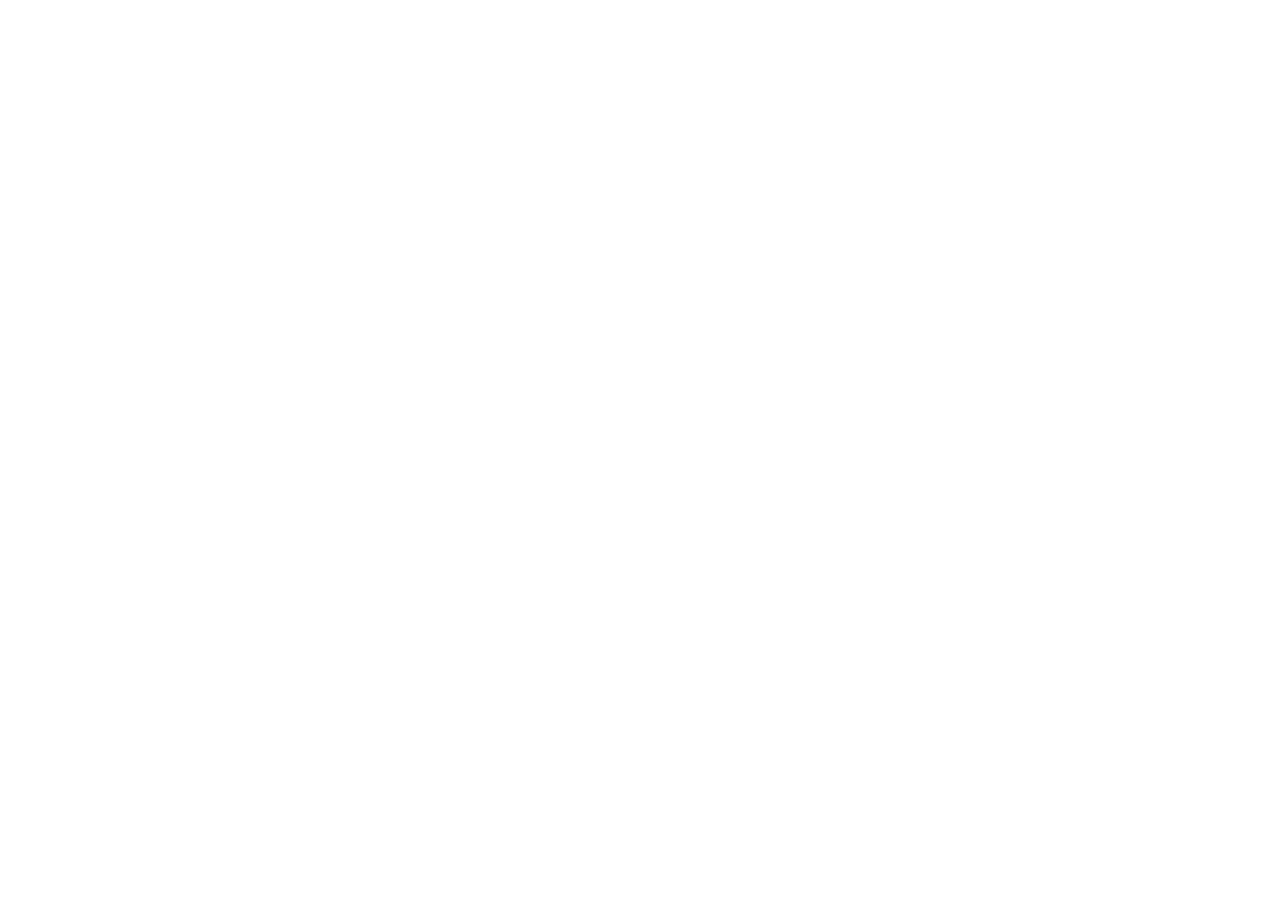
==== index.html @ 1dcb21b8 "Initial structure" ====
<html lang="en">
<head>
    <meta charset="UTF-8">
    <meta name="viewport" content="width=device-width, initial-scale=1.0">
    <title>Fabulous Community Restaurant</title>
</head>
<body>
    
</body>
</html>
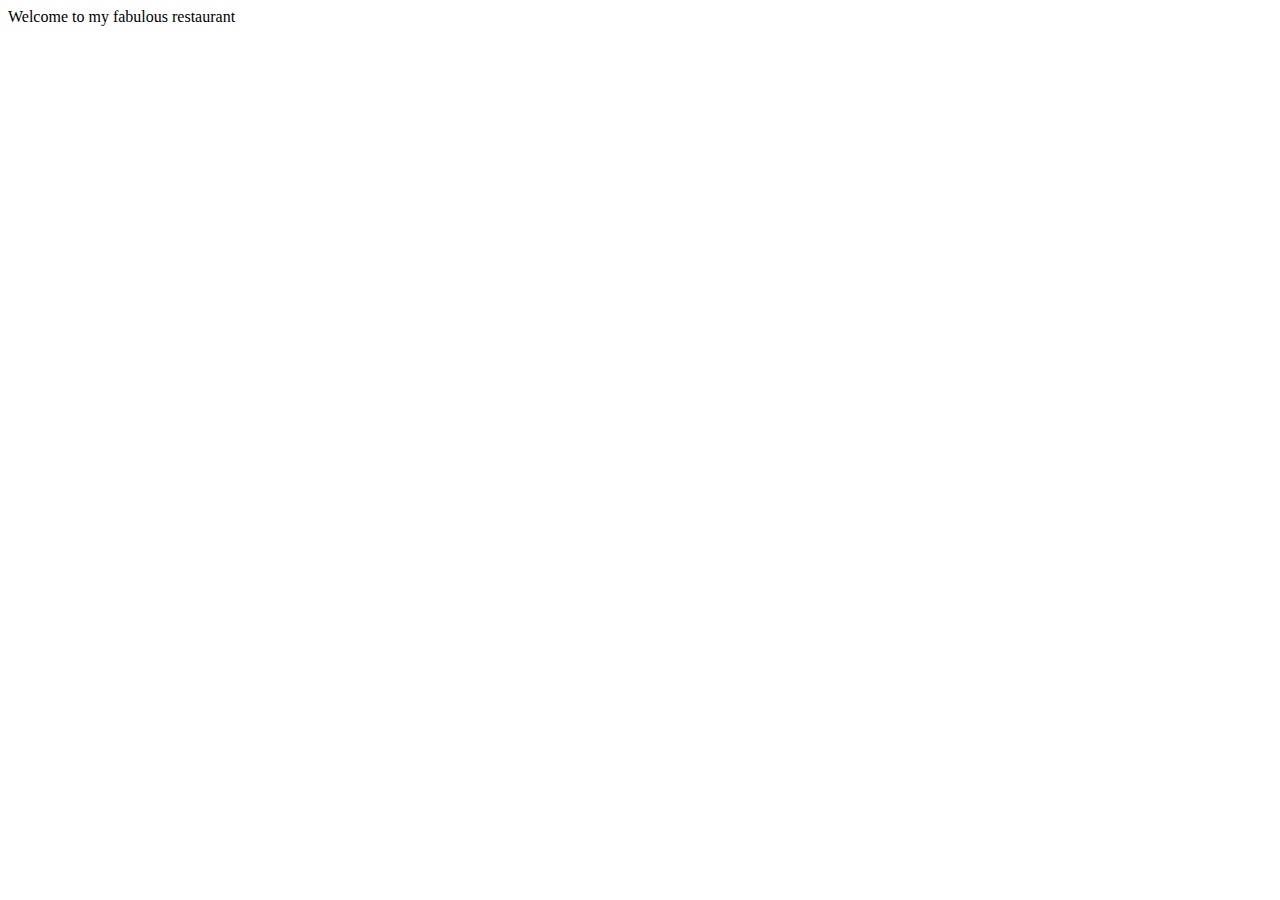
==== commit f6d66443: "my first commit for the restaurant website" ====
--- a/index.html
+++ b/index.html
@@ -1,10 +1,15 @@
 <html lang="en">
-<head>
-    <meta charset="UTF-8">
-    <meta name="viewport" content="width=device-width, initial-scale=1.0">
+  <head>
+    <meta charset="UTF-8" />
+    <meta name="viewport" content="width=device-width, initial-scale=1.0" />
     <title>Fabulous Community Restaurant</title>
-</head>
-<body>
-    
-</body>
-</html>+    <link rel="stylesheet" href="style.css" />
+    <link rel="shortcut icon" href="favicon.ico" type="image/x-icon" />
+  </head>
+  <body>
+    <div>
+      <h>Welcome to my fabulous restaurant</h>
+    </div>
+    <script src="script.js" type="text/javascript"></script>
+  </body>
+</html>
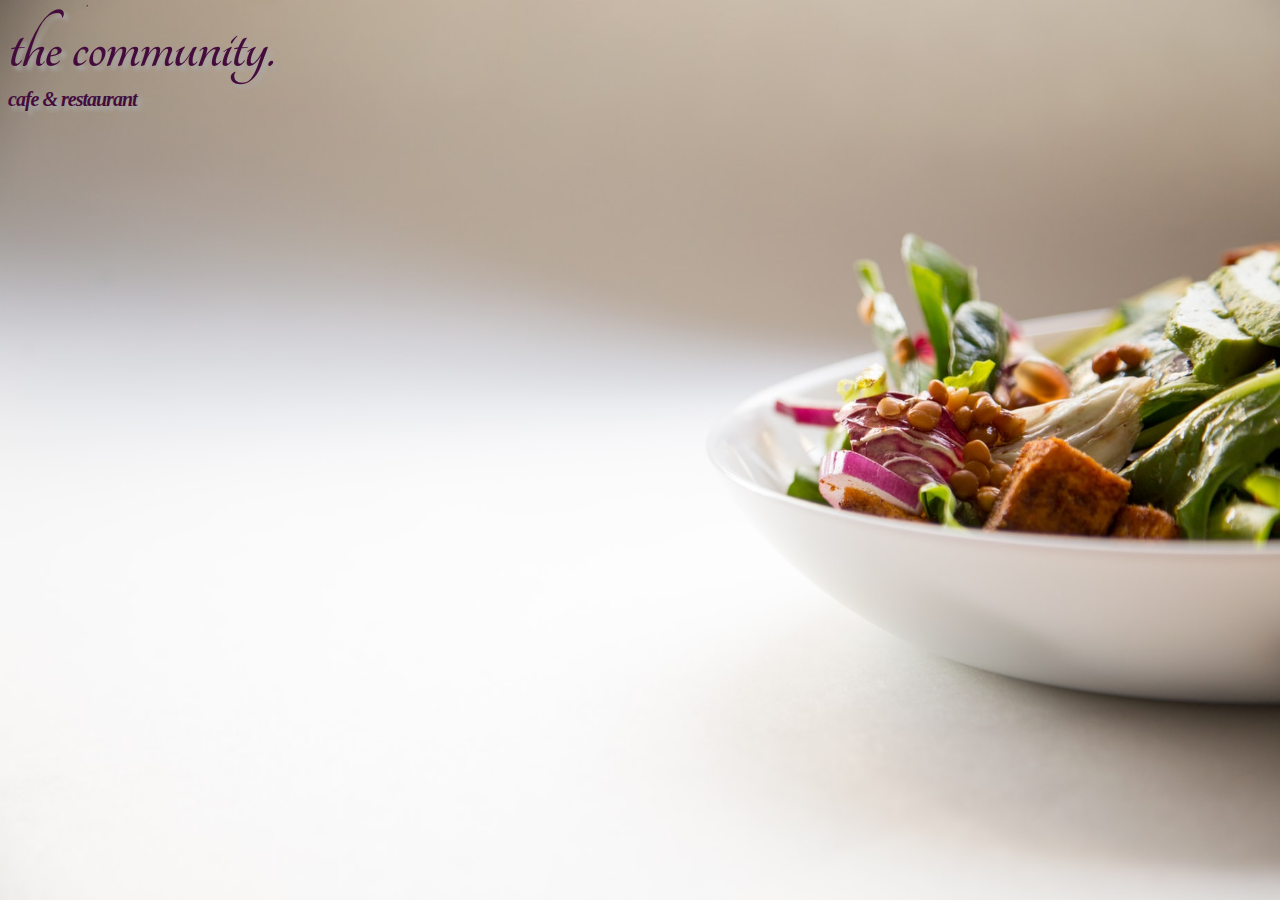
==== commit 40fcf93c: "Initial front page created" ====
--- a/index.html
+++ b/index.html
@@ -1,15 +1,19 @@
 <html lang="en">
+
   <head>
     <meta charset="UTF-8" />
     <meta name="viewport" content="width=device-width, initial-scale=1.0" />
     <title>Fabulous Community Restaurant</title>
     <link rel="stylesheet" href="style.css" />
     <link rel="shortcut icon" href="favicon.ico" type="image/x-icon" />
+    <link rel="stylesheet" href="https://fonts.googleapis.com/css?family=Tangerine" />
   </head>
+  
   <body>
-    <div>
-      <h>Welcome to my fabulous restaurant</h>
+    <div>  
+    <h3> The CommunITy.<span>Cafe & Restaurant</span></h3>
     </div>
+   
     <script src="script.js" type="text/javascript"></script>
   </body>
 </html>
--- a/style.css
+++ b/style.css
@@ -0,0 +1,38 @@
+/* h3 {
+    font-size: 50px;
+    font-family: -apple-system, BlinkMacSystemFont, 'Segoe UI', Roboto, Oxygen, Ubuntu, Cantarell, 'Open Sans', 'Helvetica Neue', sans-serif;
+    text-align: center;
+    display: flex;
+    justify-content: center;
+    color: lemonchiffon
+  } */
+
+ p, span {
+    font-family: 'fantasy';
+    font-size: 20px; 
+    text-align: left;
+    display: flex;
+    /* justify-content: center; */
+    font-style: italic;
+}
+
+
+  h3 { color: rgb(68, 12, 61); 
+       font-family: 'Tangerine','serif';
+       font-size: 75px; 
+       font-weight: bold; 
+       letter-spacing: -1px;       
+       text-align: left;
+       text-transform: lowercase;
+       text-shadow: 4px 4px 4px #aaa;
+
+    }
+
+
+  
+body {
+    background-image: url('FoodBack.jfif');
+    background-repeat: no-repeat;
+    background-attachment: fixed;
+    background-size: cover;
+}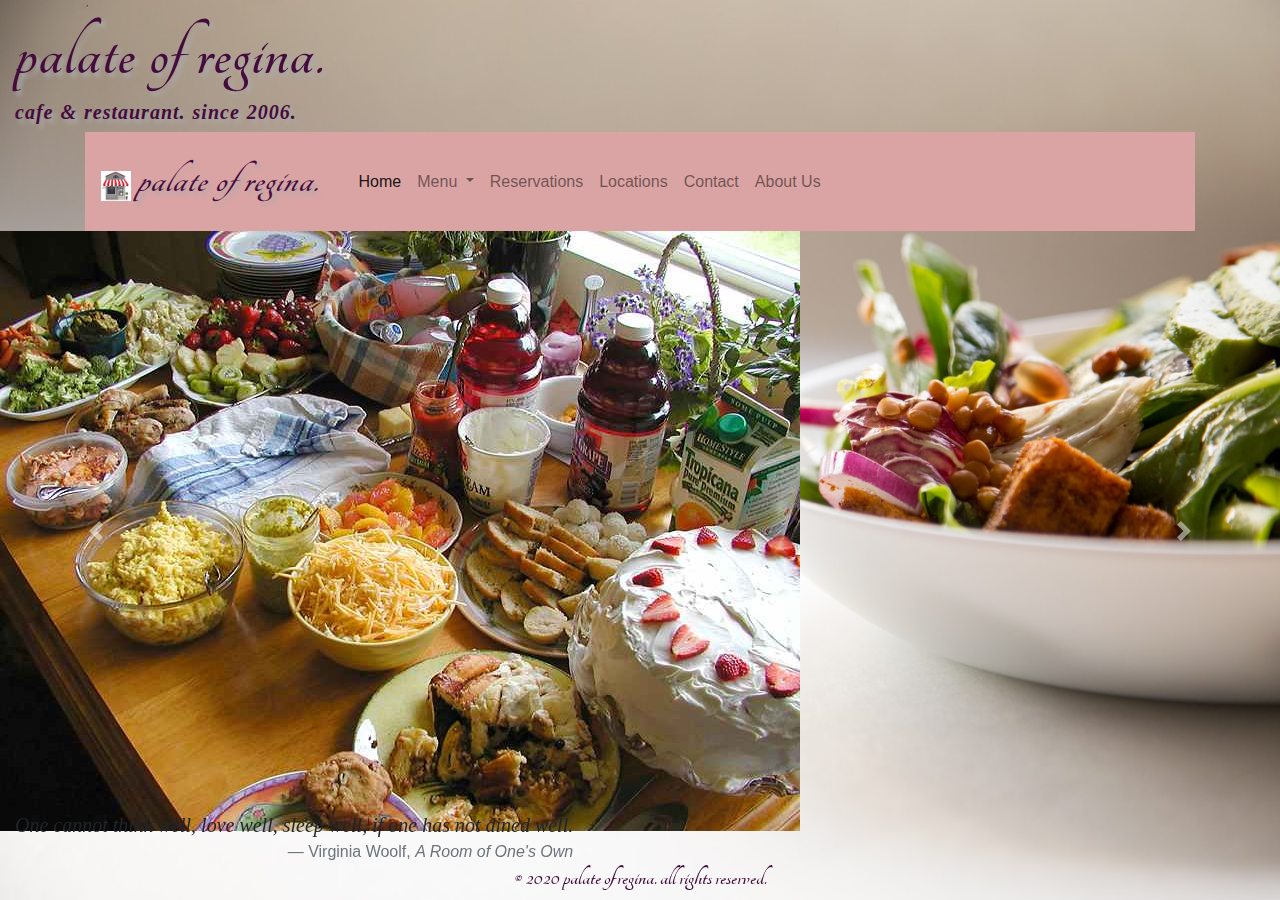
==== commit 521593bb: "up to date for now" ====
--- a/index.html
+++ b/index.html
@@ -1,19 +1,144 @@
 <html lang="en">
+  <head>
+    <!-- Required meta tags -->
+    <meta charset="UTF-8" />
+    <meta
+      name="viewport"
+      content="width=device-width, initial-scale=1.0 shrink-to-fit=no"
+    />
 
-  <head>
-    <meta charset="UTF-8" />
-    <meta name="viewport" content="width=device-width, initial-scale=1.0" />
-    <title>Fabulous Community Restaurant</title>
+    <!-- Bootstrap CSS -->
+    <link
+      rel="stylesheet"
+      href="https://stackpath.bootstrapcdn.com/bootstrap/4.3.1/css/bootstrap.min.css"
+      integrity="sha384-ggOyR0iXCbMQv3Xipma34MD+dH/1fQ784/j6cY/iJTQUOhcWr7x9JvoRxT2MZw1T"
+      crossorigin="anonymous"
+    />
+
     <link rel="stylesheet" href="style.css" />
     <link rel="shortcut icon" href="favicon.ico" type="image/x-icon" />
     <link rel="stylesheet" href="https://fonts.googleapis.com/css?family=Tangerine" />
+
+    <title>Palate of Regina</title>    
   </head>
-  
+
   <body>
-    <div>  
-    <h3> The CommunITy.<span>Cafe & Restaurant</span></h3>
+    <div>
+      <h3>Palate of Regina.<span>Cafe & Restaurant. Since 2006.</span></h3>
     </div>
-   
-    <script src="script.js" type="text/javascript"></script>
+
+    <div class="container">
+      <div class="row">
+        <div class="col">
+          <nav class="navbar navbar-expand-lg navbar-light" style="background-color: rgb(219, 164, 164)"> 
+                      <a class="navbar-brand" href="#">
+              <img src="restaurant1.jpg" width="30" height="30" margin = "class="d-inline-block align-baseline" alt="">
+              <span class="navbar-brand mb-0 h1" id="spanid1">Palate of Regina.</span>
+            </a>
+            <button class="navbar-toggler" type="button" data-toggle="collapse" data-target="#navbarSupportedContent" aria-controls="navbarSupportedContent" aria-expanded="false" aria-label="Toggle navigation">
+              <span class="navbar-toggler-icon"></span>
+            </button>
+          
+            <div class="collapse navbar-collapse" id="navbarSupportedContent">
+              <ul class="navbar-nav mr-auto mt-2 mt-lg-0">
+                <li class="nav-item active">
+                  <a class="nav-link" href="index.html">Home <span class="sr-only">(current)</span></a>
+                </li>
+                <li class="nav-item dropdown">
+                  <a class="nav-link dropdown-toggle" href="#" id="navbarDropdown" role="button" data-toggle="dropdown" aria-haspopup="true" aria-expanded="false">
+                    Menu
+                  </a>
+                  <div class="dropdown-menu" aria-labelledby="navbarDropdown">
+                    <a class="dropdown-item" href="#">Starters</a>
+                    <a class="dropdown-item" href="#">Burgers</a>
+                    <a class="dropdown-item" href="#">Salads</a>
+                    <a class="dropdown-item" href="#">Desserts</a>
+                    <a class="dropdown-item" href="#">Sides</a>
+                    <div class="dropdown-divider"></div>
+                    <a class="dropdown-item" href="#">Order In!</a>
+                  </div>
+                </li>
+                <li class="nav-item ">
+                  <a class="nav-link" href="reservations.html">Reservations</a>
+                </li>
+                <li class="nav-item">
+                  <a class="nav-link" href="location.html">Locations</a>                  
+                </li>
+                <li class="nav-item">
+                  <a class="nav-link" href="contact.html">Contact</a>
+                </li>                          
+                <li class="nav-item">
+                  <a class="nav-link" href="aboutus.html">About Us</a>
+                </li>       
+              </ul>
+            </div>
+          </nav>
+        </div>
+      </div>
+    </div>
+
+
+
+    <div id="carouselExampleControls" class="carousel slide" data-ride="carousel">
+      <div class="carousel-inner">
+        <div class="carousel-item active">
+          <img src="food1.jpg" class="d-block w-80" alt="...">
+        </div>
+        <div class="carousel-item">
+          <img src="food2.jpg" class="d-block w-80" alt="...">
+        </div>
+        <div class="carousel-item">
+          <img src="food3.jfif" class="d-block w-80" alt="...">
+        </div>
+        <div class="carousel-item">
+          <img src="food4.jfif" class="d-block w-80" alt="...">
+        </div>
+        <div class="carousel-item">
+          <img src="food5.jfif" class="d-block w-80" alt="...">
+        </div>
+        <div class="carousel-item">
+          <img src="food6.jfif" class="d-block w-80" alt="...">
+        </div>
+      </div>
+      <a class="carousel-control-prev" href="#carouselExampleControls" role="button" data-slide="prev">
+        <span class="carousel-control-prev-icon" aria-hidden="true"></span>
+        <span class="sr-only">Previous</span>
+      </a>
+      <a class="carousel-control-next" href="#carouselExampleControls" role="button" data-slide="next">
+        <span class="carousel-control-next-icon" aria-hidden="true"></span>
+        <span class="sr-only">Next</span>
+      </a>
+    </div>
+
+
+   <div id="footer1">
+    <blockquote class="blockquote">
+      <p class="mb-0">One cannot think well, love well, sleep well, if one has not dined well.</p>
+      <footer class="blockquote-footer">Virginia Woolf, <cite title="Source Title">A Room of One's Own</cite></footer>
+    </blockquote>   
+  </div> 
+
+
+<div class="footer">
+  &copy; 2020 Palate of Regina. All Rights Reserved.
+</div>
+
+    <!-- Optional JavaScript -->
+    <!-- jQuery first, then Popper.js, then Bootstrap JS -->
+    <script
+      src="https://code.jquery.com/jquery-3.3.1.slim.min.js"
+      integrity="sha384-q8i/X+965DzO0rT7abK41JStQIAqVgRVzpbzo5smXKp4YfRvH+8abtTE1Pi6jizo"
+      crossorigin="anonymous"
+    ></script>
+    <script
+      src="https://cdnjs.cloudflare.com/ajax/libs/popper.js/1.14.7/umd/popper.min.js"
+      integrity="sha384-UO2eT0CpHqdSJQ6hJty5KVphtPhzWj9WO1clHTMGa3JDZwrnQq4sF86dIHNDz0W1"
+      crossorigin="anonymous"
+    ></script>
+    <script
+      src="https://stackpath.bootstrapcdn.com/bootstrap/4.3.1/js/bootstrap.min.js"
+      integrity="sha384-JjSmVgyd0p3pXB1rRibZUAYoIIy6OrQ6VrjIEaFf/nJGzIxFDsf4x0xIM+B07jRM"
+      crossorigin="anonymous"
+    ></script>
   </body>
 </html>
--- a/style.css
+++ b/style.css
@@ -1,38 +1,89 @@
-/* h3 {
-    font-size: 50px;
-    font-family: -apple-system, BlinkMacSystemFont, 'Segoe UI', Roboto, Oxygen, Ubuntu, Cantarell, 'Open Sans', 'Helvetica Neue', sans-serif;
-    text-align: center;
-    display: flex;
-    justify-content: center;
-    color: lemonchiffon
-  } */
 
- p, span {
-    font-family: 'fantasy';
-    font-size: 20px; 
-    text-align: left;
-    display: flex;
-    /* justify-content: center; */
-    font-style: italic;
+p, span {
+  font-family: "fantasy";
+  font-size: 20px;
+  text-align: left;
+  display: flex;
+  /* justify-content: center; */
+  font-style: italic;
+}
+
+h3 {
+  color: rgb(68, 12, 61);
+  font-family: "Tangerine", "serif";
+  font-size: 75px;
+  font-weight: bold;
+  letter-spacing: 1px;
+  word-spacing: 1px;
+  text-align: left;
+  text-transform: lowercase;
+  text-shadow: 4px 4px 4px #aaa;
+  text-indent: 15px;
+  margin-top: 10px;
+}
+
+#spanid1 {
+  color: rgb(68, 12, 61);
+  font-family: "Tangerine", "serif";
+  font-size: 42px;
+  font-weight: bold;
+  letter-spacing: 1px;
+  word-spacing: 1px;
+  text-transform: lowercase;
+  text-shadow: 4px 4px 4px #aaa;
+}
+
+body {
+  background-image: url("FoodBack.jfif");
+  background-repeat: no-repeat;
+  background-attachment: fixed;
+  background-size: cover;
 }
 
 
-  h3 { color: rgb(68, 12, 61); 
-       font-family: 'Tangerine','serif';
-       font-size: 75px; 
-       font-weight: bold; 
-       letter-spacing: -1px;       
-       text-align: left;
-       text-transform: lowercase;
-       text-shadow: 4px 4px 4px #aaa;
+/* Footer */
+.footer {
+  /* padding: 20px; */
+  text-align: center;
+  /* background: #ddd; */
+  
+  color: rgb(68, 12, 61);
+  font-family: "Tangerine", "serif";
+  font-size: 25px;
+  font-weight: bolder;
+  letter-spacing: 0px;
+  word-spacing: -1px;
+  text-transform: lowercase;
 
-    }
+  /* margin-bottom: 10px; */
+
+  
+    position: fixed; 
+    padding: 10px 10px 10px 10px; 
+    bottom: 10; 
+    width: 100%; 
+    /* Height of the footer*/  
+    height: 40px; 
+    /* background: grey;  */
+
+}
+
+.addressfont {
+
+  font-size: 25px;
+  font-weight: bold;
+  font-family: Verdana, Geneva, Tahoma, sans-serif;
+
+}
+
+#footer1 {
+  
+  text-align: end;
+  text-indent: 15px;
+  bottom: 20;
+  position: fixed;
+  height: 40px;
+  margin-bottom: 30px;
+}
 
 
-  
-body {
-    background-image: url('FoodBack.jfif');
-    background-repeat: no-repeat;
-    background-attachment: fixed;
-    background-size: cover;
-}